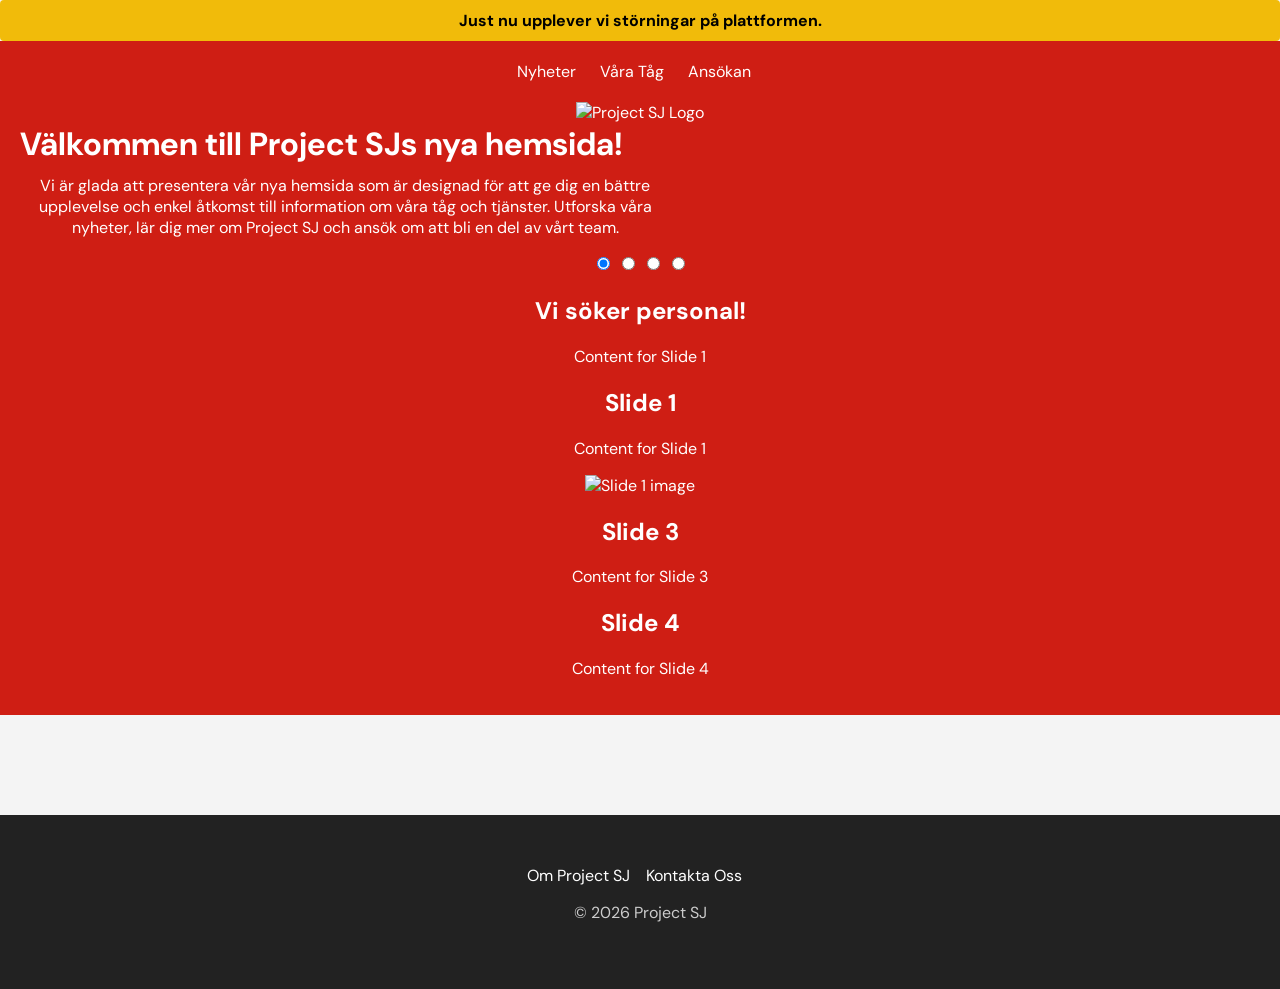
==== Home.html @ 958f6e43 "Add files via upload" ====
<!DOCTYPE html>
<html lang="sv">
<head>
    <meta charset="UTF-8">
    <meta name="viewport" content="width=device-width, initial-scale=1.0">
    <link rel="stylesheet" href="/coding/slider.css">
    <link rel="preconnect" href="https://fonts.googleapis.com">
    <link rel="preconnect" href="https://fonts.gstatic.com" crossorigin>
    <link href="https://fonts.googleapis.com/css2?family=DM+Sans:ital,opsz,wght@0,9..40,100..1000;1,9..40,100..1000&display=swap" rel="stylesheet">
    <title>Project SJ</title>
    <style>
    html, body { margin: 0; padding: 0; }
    body { font-family: 'DM Sans', sans-serif; background: #f4f4f4; color: #333; }
    header { background: #cf1e14; color: #fff; padding: 20px 20px; text-align: center; }
    #Warningbanner {background: #f1bb0a; color: #000000; padding: 10px 20px; text-decoration: none; border-radius: 4px; transition: background 0.3s ease;}
    nav a { color: #ffffff; margin-right: 12px; text-decoration: none; text-align: left; }
    a:hover { text-decoration: underline; text-align: left; }
    main { padding: 50px 50px; }
    section { background: #fff; border-radius: 8px; box-shadow: 0 10px 10px rgba(0,0,0,0.1); margin-bottom: 16px; padding: 16px; }
    footer { background: #222; color: #ccc; padding: 50px; text-align: center; }
    </style>
</head>
<body>
    <div id="Warningbanner" style="display: flex; justify-content: center; align-items: center; background: #f1bb0a; color: #000000; padding: 10px 20px; text-decoration: none; border-radius: 4px; transition: background 0.3s ease;">
        <b>Just nu upplever vi störningar på plattformen.</b>
    </div>
    <header>
    <div class="hero-content">
        <div class="hero-text">
      <nav style="display: flex; justify-content: center; align-items: left; margin-bottom: 20px; gap: 12px;">
        <a href="/Pages/Ansökan.html">Nyheter</a>
        <a href="#Våra-Tåg">Våra Tåg</a>
        <a href="https://forms.gle/RDShj3mCYKgpcpWDA" target="_blank">Ansökan</a>
    </nav>
   <img id="site-logo" src="https://cdn.discordapp.com/attachments/1318607369168621638/1529553564685304049/projectsjlogo.blank.png?ex=6a63acc3&is=6a625b43&hm=ecdb0dadfc4e10cf94fa96254658e8c3c1dac3fdca08f1eb416711c5887ba51b&" alt="Project SJ Logo">
    <div style="display: flex; align-items: center; gap: 12px; margin-bottom: 8px;">                <h1 style="margin: 0;">Välkommen till Project SJs nya hemsida!</h1>
            </div>
            <p style="margin-top: 10px; max-width: 650px;">Vi är glada att presentera vår nya hemsida som är designad för att ge dig en bättre upplevelse och enkel åtkomst till information om våra tåg och tjänster. Utforska våra nyheter, lär dig mer om Project SJ och ansök om att bli en del av vårt team.</p>
        </div>
    </div>
</div>
<div id="slider">
   <input type="radio" name="slider" id="slide1" checked>
   <input type="radio" name="slider" id="slide2">
   <input type="radio" name="slider" id="slide3">
   <input type="radio" name="slider" id="slide4">
   <div id="slides">
      <div id="overflow">
         <div class="inner">
            <div class="slide slide_1">
               <div class="slide-content">
                  <h2>Vi söker personal!</h2>
                  <p>Content for Slide 1</p>
               </div>
            </div>
            <div class="slide slide_1">
               <div class="slide-content">
                  <div class="text">
                     <h2>Slide 1</h2>
                     <p>Content for Slide 1</p>
                  </div>
                  <img src="https://via.placeholder.com/400x250" alt="Slide 1 image">
               </div>
            </div>
            <div class="slide slide_3">
               <div class="slide-content">
                  <h2>Slide 3</h2>
                  <p>Content for Slide 3</p>
               </div>
            </div>
            <div class="slide slide_4">
               <div class="slide-content">
                  <h2>Slide 4</h2>
                  <p>Content for Slide 4</p>
               </div>
            </div>
         </div>
      </div>
   </div>
   <div id="controls">
      <label for="slide1"></label>
      <label for="slide2"></label>
      <label for="slide3"></label>
      <label for="slide4"></label>
   </div>
   <div id="bullets">
      <label for="slide1"></label>
      <label for="slide2"></label>
      <label for="slide3"></label>
      <label for="slide4"></label>
   </div>
</div>
    </header>
    <main>
    </main>
    <footer>
        <nav>
            <a href="#Om-Project-SJ">Om Project SJ</a>
            <a href="#Kontakta-Oss">Kontakta Oss</a>
        </nav>
        <p>&copy; 2026 Project SJ</p>
    </footer>
</body>
</html>
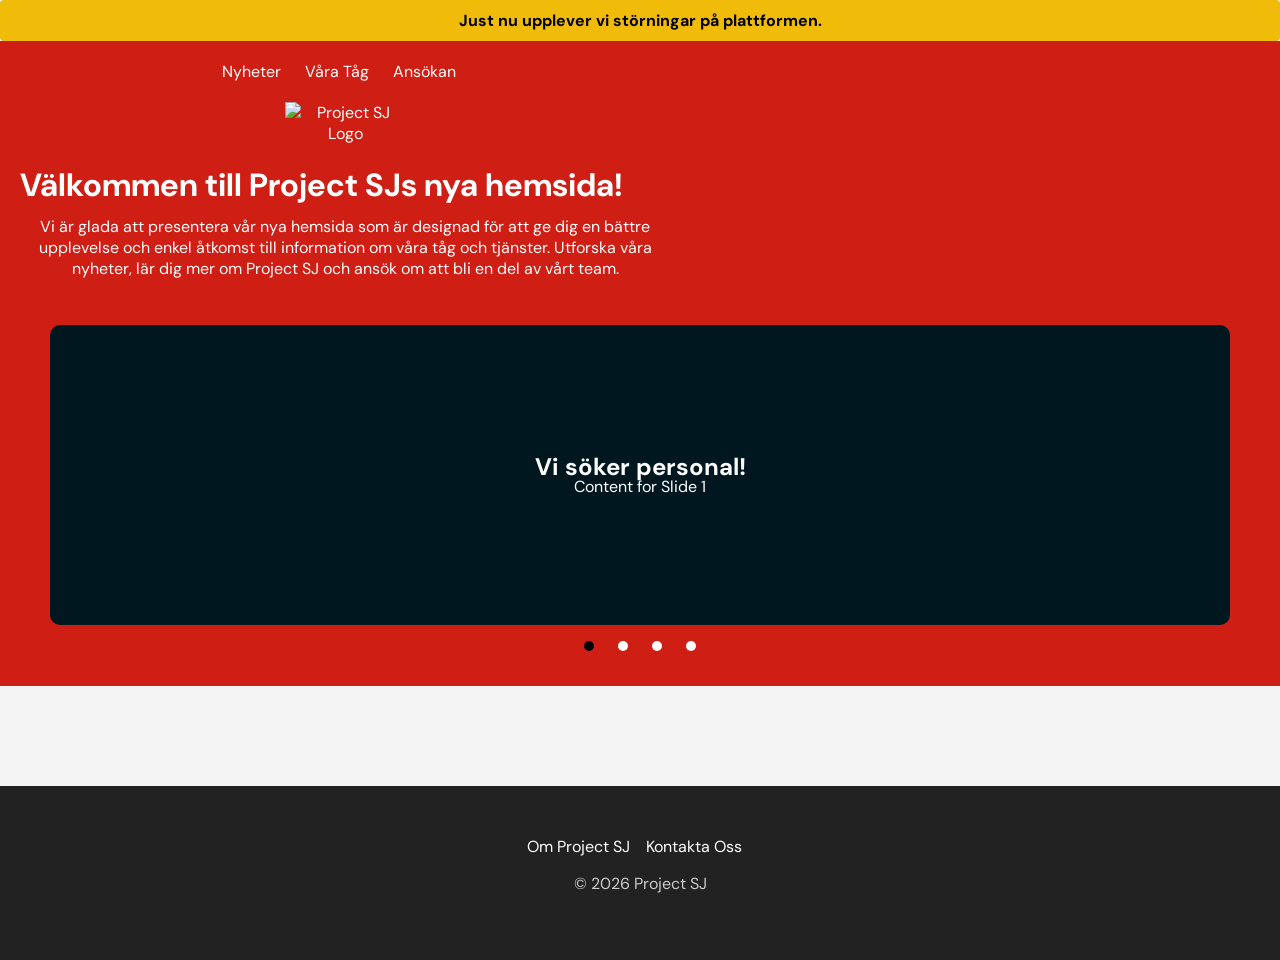
==== commit 550c567e: "Add files via upload" ====
--- a/Home.html
+++ b/Home.html
@@ -3,7 +3,7 @@
 <head>
     <meta charset="UTF-8">
     <meta name="viewport" content="width=device-width, initial-scale=1.0">
-    <link rel="stylesheet" href="/coding/slider.css">
+    <link rel="stylesheet" href="slider.css">
     <link rel="preconnect" href="https://fonts.googleapis.com">
     <link rel="preconnect" href="https://fonts.gstatic.com" crossorigin>
     <link href="https://fonts.googleapis.com/css2?family=DM+Sans:ital,opsz,wght@0,9..40,100..1000;1,9..40,100..1000&display=swap" rel="stylesheet">
--- a/slider.css
+++ b/slider.css
@@ -0,0 +1,161 @@
+header {
+   display: flex;
+   flex-wrap: wrap;
+   gap: 20px;
+   align-items: flex-start;
+}
+#slider {
+   margin: 10px auto;
+   width: min(1180px, 100%);
+   max-width: 100%;
+   text-align: center;
+   position: relative;
+}
+#slider input[type=radio] {
+   display: none;
+}
+#slider label {
+   cursor:pointer;
+   text-decoration: none;
+}
+
+.hero-text {
+   flex: 1 1 0;
+}
+
+#site-logo {
+   display: block;
+   margin: 0 auto 20px;
+   width: 120px;
+   height: auto;
+}
+#slides {
+   position: relative;
+   z-index: 1;
+}
+#overflow {
+   width: 100%;
+   overflow: hidden;
+     border-radius: 10px;
+}
+#slide1:checked ~ #slides .inner {
+   margin-left: 0;
+}
+#slide2:checked ~ #slides .inner {
+   margin-left: -100%;
+}
+#slide3:checked ~ #slides .inner {
+   margin-left: -200%;
+}
+#slide4:checked ~ #slides .inner {
+   margin-left: -300%;
+}
+#slides .inner {
+   transition: margin-left 800ms cubic-bezier(0.770, 0.000, 0.175, 1.000);
+   width: 400%;
+   line-height: 0;
+   height: 300px;
+}
+#slides .slide {
+   width: 25%;
+   float:left;
+   display: flex;
+   justify-content: center;
+   align-items: center;
+   height: 100%;
+   color: #fff;
+}
+#slides .slide_1 {
+   background: #00171F;}
+#slides .slide_2 {
+   background: #003459;
+}
+#slides .slide_3 {
+   background: #007EA7;
+}
+#slides .slide_4 {
+   background: #00A8E8;
+}
+#controls {
+   position: absolute;
+   top: 0;
+   left: 0;
+   width: 100%;
+   height: 300px;
+   z-index: 10;
+   pointer-events: none;
+}
+#controls label {
+   position: absolute;
+   top: 50%;
+   transform: translateY(-50%);
+   transition: opacity 0.2s ease-out;
+   display: none;
+   width: 50px;
+   height: 50px;
+   opacity: .9;
+   pointer-events: auto;
+   border-radius: 0;
+   background: transparent;
+   background-size: 24px 24px;
+   background-position: center;
+   background-repeat: no-repeat;
+}
+#controls label:hover {
+   opacity: 1;
+}
+#slide1:checked ~ #controls label:nth-child(2),
+#slide2:checked ~ #controls label:nth-child(3),
+#slide3:checked ~ #controls label:nth-child(4),
+#slide4:checked ~ #controls label:nth-child(1) {
+   right: 0;
+   display: block;
+   background-image: url('https://media.discordapp.net/attachments/1318607369168621638/1529938416685551706/Untitled_-_23_juli_2026_kl._21.45.53-2.png?ex=6a63c1af&is=6a62702f&hm=f3eaf915d46eb484ae4dc08ccf31f4fb26e32478a72c845cce0e6758e827403d&=&format=webp&quality=lossless&width=838&height=838');
+}
+#slide1:checked ~ #controls label:nth-child(4),
+#slide2:checked ~ #controls label:nth-child(1),
+#slide3:checked ~ #controls label:nth-child(2),
+#slide4:checked ~ #controls label:nth-child(3) {
+   left: 0;
+   display: block;
+   background-image: url('https://media.discordapp.net/attachments/1318607369168621638/1529938416341487716/Untitled_-_23_juli_2026_kl._21.45.53-1.png?ex=6a63c1af&is=6a62702f&hm=2b51c539023a85add6e74f49423c3f6963afd76e64787bf1976a4251ca470643&=&format=webp&quality=lossless&width=838&height=838');
+}
+#controls label::before {
+   content: none;
+}
+#bullets {
+   margin: 10px 0 0;
+   text-align: center;
+}
+#bullets label {
+   display: inline-block;
+   width: 10px;
+   height: 10px;
+   border-radius:100%;
+   background: #ffffff;
+   margin: 0 10px;
+}
+#slide1:checked ~ #bullets label:nth-child(1),
+#slide2:checked ~ #bullets label:nth-child(2),
+#slide3:checked ~ #bullets label:nth-child(3),
+#slide4:checked ~ #bullets label:nth-child(4) {
+   background: #000000;
+}
+@media screen and (max-width: 900px) {
+   #slide1:checked ~ #controls label:nth-child(2),
+   #slide2:checked ~ #controls label:nth-child(3),
+   #slide3:checked ~ #controls label:nth-child(4),
+   #slide4:checked ~ #controls label:nth-child(1) {
+      right: 0;
+   }
+   #slide1:checked ~ #controls label:nth-last-child(2),
+   #slide2:checked ~ #controls label:nth-last-child(3),
+   #slide3:checked ~ #controls label:nth-last-child(4),
+   #slide4:checked ~ #controls label:nth-last-child(1) {
+      left: 0;
+   }
+   #slides {
+      max-width: calc(100% - 140px);
+      margin: 0 auto;
+   }
+}
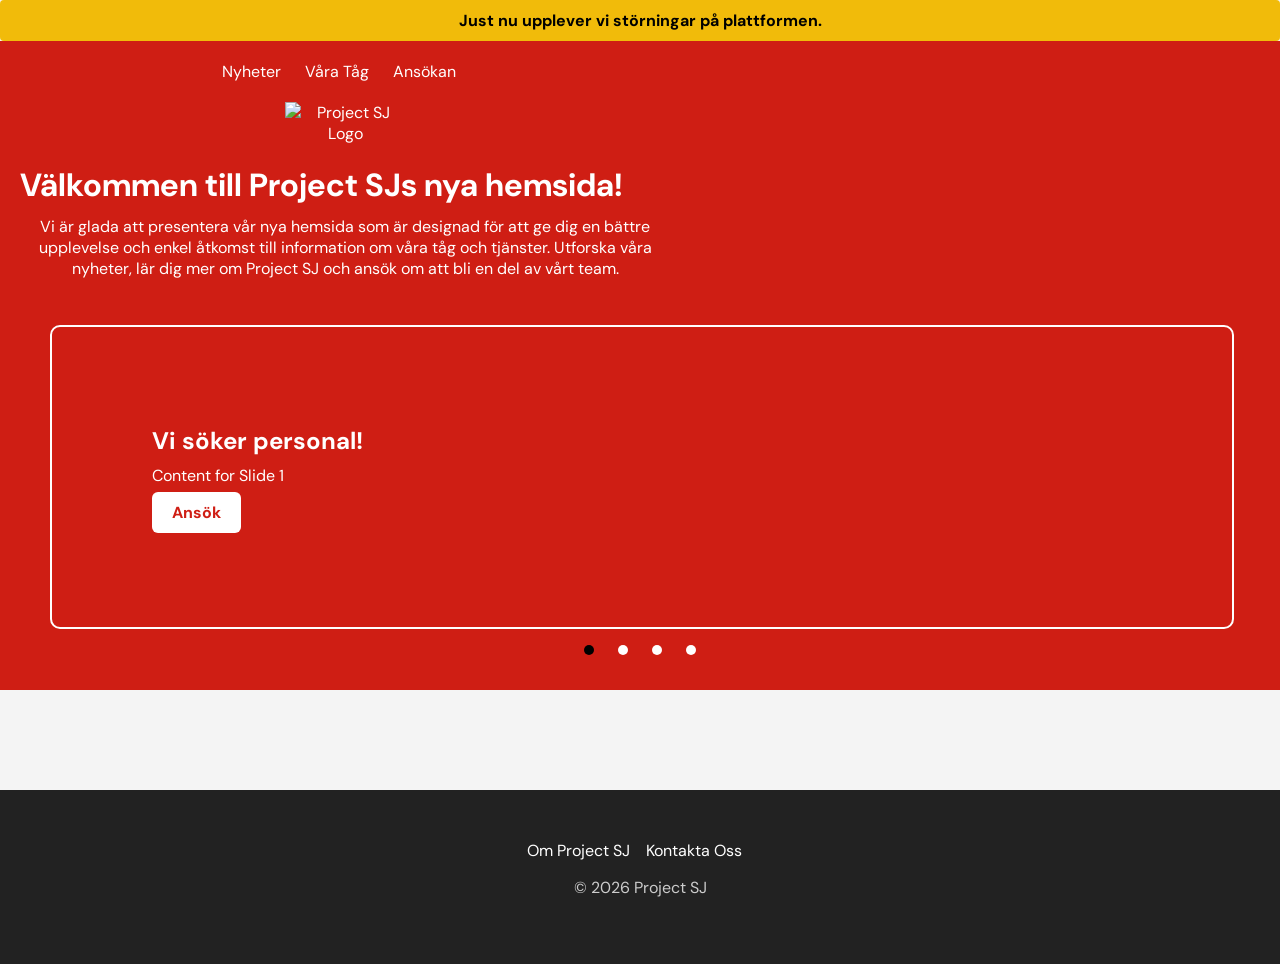
==== commit df8b0c32: "Add files via upload" ====
--- a/Home.html
+++ b/Home.html
@@ -1,12 +1,29 @@
 <!DOCTYPE html>
 <html lang="sv">
+   <script>
+let currentSlide = 1;
+const totalSlides = 4;
+
+setInterval(() => {
+    currentSlide++;
+
+    if (currentSlide > totalSlides) {
+        currentSlide = 1;
+    }
+
+    document.getElementById("slide" + currentSlide).checked = true;
+
+}, 5000); // byter var 5:e sekund
+</script>
 <head>
     <meta charset="UTF-8">
     <meta name="viewport" content="width=device-width, initial-scale=1.0">
+     <link rel="shortcut icon" href="https://cdn.discordapp.com/attachments/1318607369168621638/1530004379317305354/projectsjlogo.red.png?ex=6a63ff1e&is=6a62ad9e&hm=3e1fb4847b3efa54b4faf7ad825447c313ea4bd19530197cbdbc96314fc4bcdf&" type="image">
     <link rel="stylesheet" href="slider.css">
     <link rel="preconnect" href="https://fonts.googleapis.com">
     <link rel="preconnect" href="https://fonts.gstatic.com" crossorigin>
     <link href="https://fonts.googleapis.com/css2?family=DM+Sans:ital,opsz,wght@0,9..40,100..1000;1,9..40,100..1000&display=swap" rel="stylesheet">
+    <link rel="stylesheet" href="button.css">
     <title>Project SJ</title>
     <style>
     html, body { margin: 0; padding: 0; }
@@ -22,7 +39,7 @@
 </head>
 <body>
     <div id="Warningbanner" style="display: flex; justify-content: center; align-items: center; background: #f1bb0a; color: #000000; padding: 10px 20px; text-decoration: none; border-radius: 4px; transition: background 0.3s ease;">
-        <b>Just nu upplever vi störningar på plattformen.</b>
+        <b style="text-align: center;">Just nu upplever vi störningar på plattformen.</b>
     </div>
     <header>
     <div class="hero-content">
@@ -51,27 +68,31 @@
                <div class="slide-content">
                   <h2>Vi söker personal!</h2>
                   <p>Content for Slide 1</p>
+                  <button id="buttonA" class="slide-1-button" type="button">Ansök</button>
                </div>
             </div>
-            <div class="slide slide_1">
+            <div class="slide slide_2">
                <div class="slide-content">
-                  <div class="text">
-                     <h2>Slide 1</h2>
-                     <p>Content for Slide 1</p>
+                     <div class="text">
+                     <h2>Slide 2</h2>
+                     <p>Content for Slide 2</p>
+                                       <button id="buttonA" class="slide-1-button" type="button">Ansök</button>
+
                   </div>
-                  <img src="https://via.placeholder.com/400x250" alt="Slide 1 image">
                </div>
             </div>
             <div class="slide slide_3">
                <div class="slide-content">
                   <h2>Slide 3</h2>
                   <p>Content for Slide 3</p>
+                  <button id="buttonA" class="slide-1-button" type="button">Ansök</button>
                </div>
             </div>
             <div class="slide slide_4">
                <div class="slide-content">
                   <h2>Slide 4</h2>
                   <p>Content for Slide 4</p>
+                  <button id="buttonA" class="slide-1-button" type="button">Ansök</button>
                </div>
             </div>
          </div>
--- a/slider.css
+++ b/slider.css
@@ -37,6 +37,7 @@
    width: 100%;
    overflow: hidden;
      border-radius: 10px;
+     border: 2px solid #ffffff;
 }
 #slide1:checked ~ #slides .inner {
    margin-left: 0;
@@ -66,8 +67,9 @@
    color: #fff;
 }
 #slides .slide_1 {
-   background: #00171F;}
-#slides .slide_2 {
+   background-image: url('https://cdn.discordapp.com/attachments/1318607369168621638/1530216465699967016/Untitled_-_24_juli_2026_kl._15.51.55_1.png?ex=6a64c4a3&is=6a637323&hm=f1a9d2f0c9e10cba6579ea9248b8495df06c334babb6feb9467d1140429678b0&=&format=webp&quality=lossless&width=838&height=838');
+}
+   #slides .slide_2 {
    background: #003459;
 }
 #slides .slide_3 {
@@ -86,13 +88,14 @@
    pointer-events: none;
 }
 #controls label {
+   margin: 0 auto;
    position: absolute;
    top: 50%;
    transform: translateY(-50%);
    transition: opacity 0.2s ease-out;
    display: none;
-   width: 50px;
-   height: 50px;
+   width: max(50px);
+   height: max(50px);
    opacity: .9;
    pointer-events: auto;
    border-radius: 0;
@@ -158,4 +161,120 @@
       max-width: calc(100% - 140px);
       margin: 0 auto;
    }
+}
+/* Mobil */
+@media screen and (max-width: 768px) {
+
+    header {
+        gap: 10px;
+        padding: 10px;
+    }
+
+    #slider {
+        width: 100%;
+        margin: 0 auto;
+    }
+
+    #slides .inner {
+        height: 200px;
+    }
+
+    #controls {
+        height: 200px;
+    }
+
+    #controls label {
+        width: 40px;
+        height: 40px;
+        background-size: 18px 18px;
+    }
+
+    #slides {
+        max-width: 100%;
+    }
+
+    #site-logo {
+        width: 80px;
+        margin-bottom: 15px;
+    }
+
+    #bullets label {
+        width: 8px;
+        height: 8px;
+        margin: 0 6px;
+    }
+
+    img {
+        max-width: 100%;
+        height: auto;
+    }
+
+    iframe {
+        max-width: 100%;
+    }
+}
+
+/* Extra små mobiler */
+@media screen and (max-width: 480px) {
+
+    #slides .inner {
+        height: 160px;
+    }
+
+    #controls {
+        height: 160px;
+    }
+
+    #controls label {
+        width: 34px;
+        height: 34px;
+        background-size: 16px 16px;
+    }
+
+    #site-logo {
+        width: 65px;
+    }
+
+}
+
+@media screen and (max-width: 768px) {
+    html {
+        font-size: 90%;
+    }
+}
+
+@media screen and (max-width: 480px) {
+    html {
+        font-size: 80%;
+    }
+}
+
+@media screen and (max-width: 768px) {
+    #slides .slide {
+        font-size: 0.85rem;
+    }
+
+    #slides .slide h1 {
+        font-size: 1.8rem;
+    }
+
+    #slides .slide h2 {
+        font-size: 1.4rem;
+    }
+
+    #slides .slide p {
+        font-size: 0.9rem;
+    }
+}
+
+@media screen and (max-width: 768px) {
+    html {
+        font-size: 90%;
+    }
+}
+
+@media screen and (max-width: 480px) {
+    html {
+        font-size: 80%;
+    }
 }
--- a/button.css
+++ b/button.css
@@ -0,0 +1,36 @@
+@import url('https://fonts.googleapis.com/css2?family=DM+Sans:ital,opsz,wght@0,9..40,100..1000;1,9..40,100..1000&display=swap');
+body {
+    font-family: 'DM Sans', sans-serif;
+    color: #ffffff;
+    margin: 0;
+    padding: 0;
+}
+#buttonA {
+    background: #ffffff;
+    color: #cf1e14;
+    font-family: 'DM Sans', sans-serif;
+    font-weight: 700;
+    font-size: 16px;
+    padding: 10px 20px;
+    border: none;
+    border-radius: 6px;
+    outline: none;
+    box-shadow: none;
+}
+
+#buttonA:focus,
+#buttonA:focus-visible {
+    outline: none;
+    box-shadow: none;
+}
+
+.slide-content{
+    display: flex;
+    flex-direction: column;
+    align-items: flex-start;
+    justify-content: center;
+    width: 100%;
+    height: 100%;
+    padding: 100px 100px;
+    box-sizing: border-box;
+}
